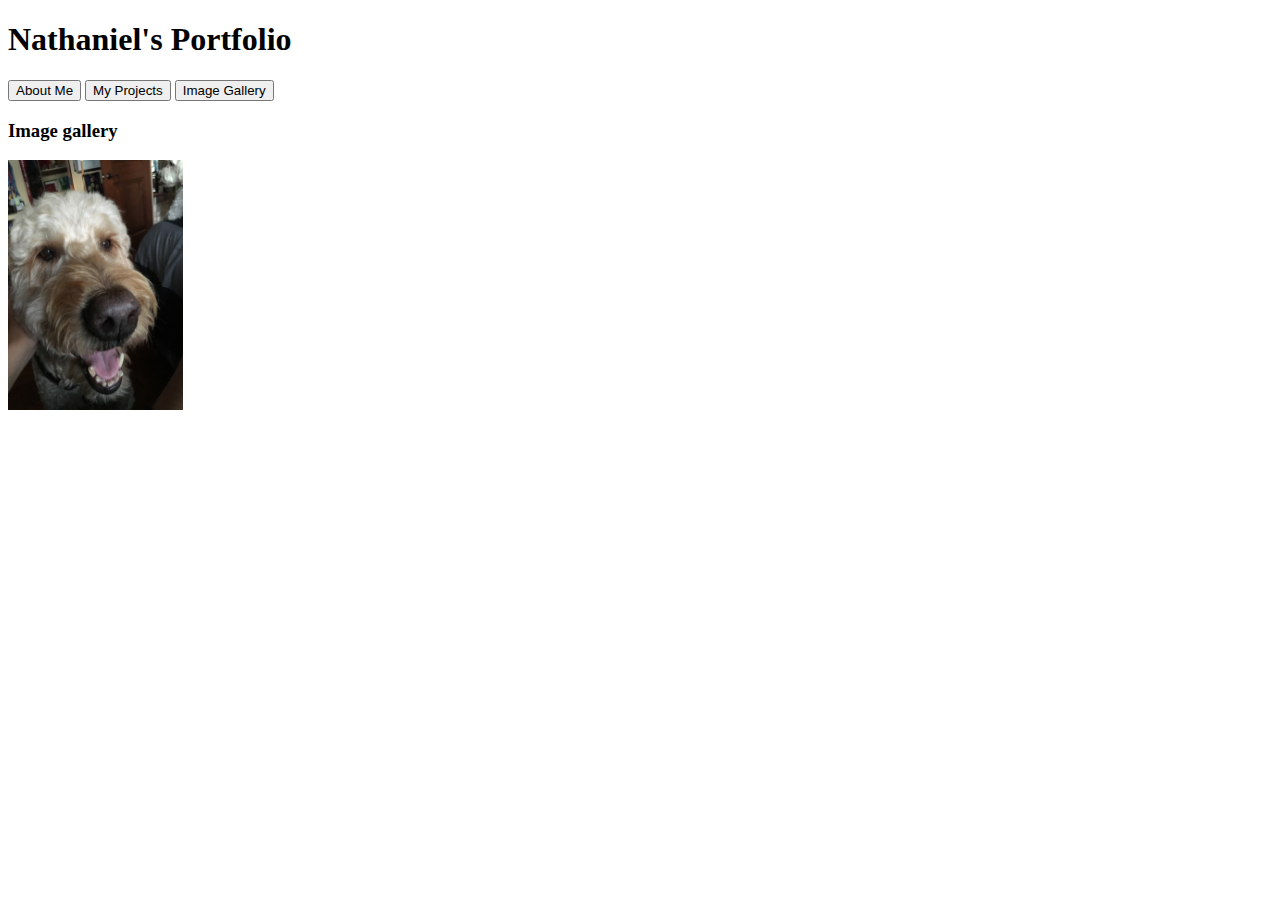
==== portfolio/src/main/webapp/gallery.html @ 5ea3ea74 "Separate website into pages and add a page that lists my past projects" ====
<!DOCTYPE html>
<html>
  <head>
    <meta charset="UTF-8">
    <title>Nathaniel's Portfolio</title>
    <link rel="stylesheet" href="style.css">
    <script src="script.js"></script>
  </head>
  <body>
    <div id="content">
      <h1>Nathaniel's Portfolio</h1>
      <button onclick="location.href='index.html';" >About Me</button>
      <button onclick="location.href='projects.html';" >My Projects</button>
      <button onclick="location.href='gallery.html';" >Image Gallery</button>

      <h3>Image gallery</h3>
      <img src="images/Quasar_pic.jpeg" alt="Good boy" width=175 height=250/> 
  </body>
</html>
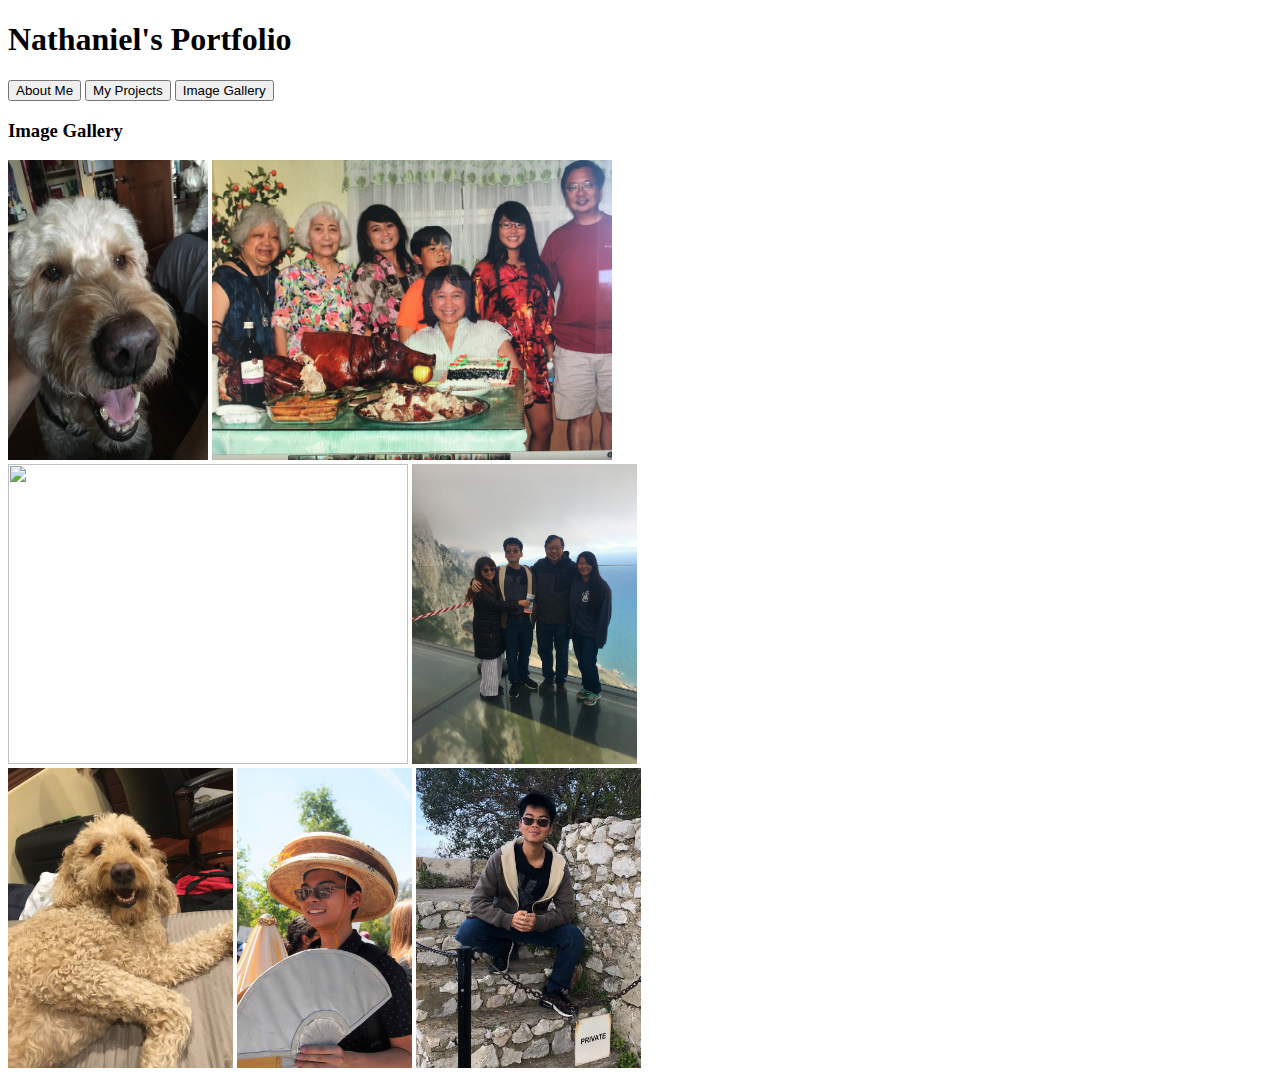
==== commit 3fd8c6bb: "Upload images for the gallery page" ====
--- a/portfolio/src/main/webapp/gallery.html
+++ b/portfolio/src/main/webapp/gallery.html
@@ -13,7 +13,15 @@
       <button onclick="location.href='projects.html';" >My Projects</button>
       <button onclick="location.href='gallery.html';" >Image Gallery</button>
 
-      <h3>Image gallery</h3>
-      <img src="images/Quasar_pic.jpeg" alt="Good boy" width=175 height=250/> 
+      <h3>Image Gallery</h3>
+      <img src="images/Quasar_pic.jpeg" alt="Good boy" width=200 height=300/> 
+      <img src="images/Family.jpeg" width=400 height=300/> <br>
+      
+      <img src="images/Asb_group.jpeg" width=400 height=300/> 
+      <img src="images/family_mountain.jpeg" width=225 height=300/><br>
+
+      <img src="images/quasar_smile.jpeg" width=225 height=300/> 
+      <img src="images/Solo_hats.JPG" width=175 height=300/>
+      <img src="images/private.jpeg" width=225 height=300/>
   </body>
 </html>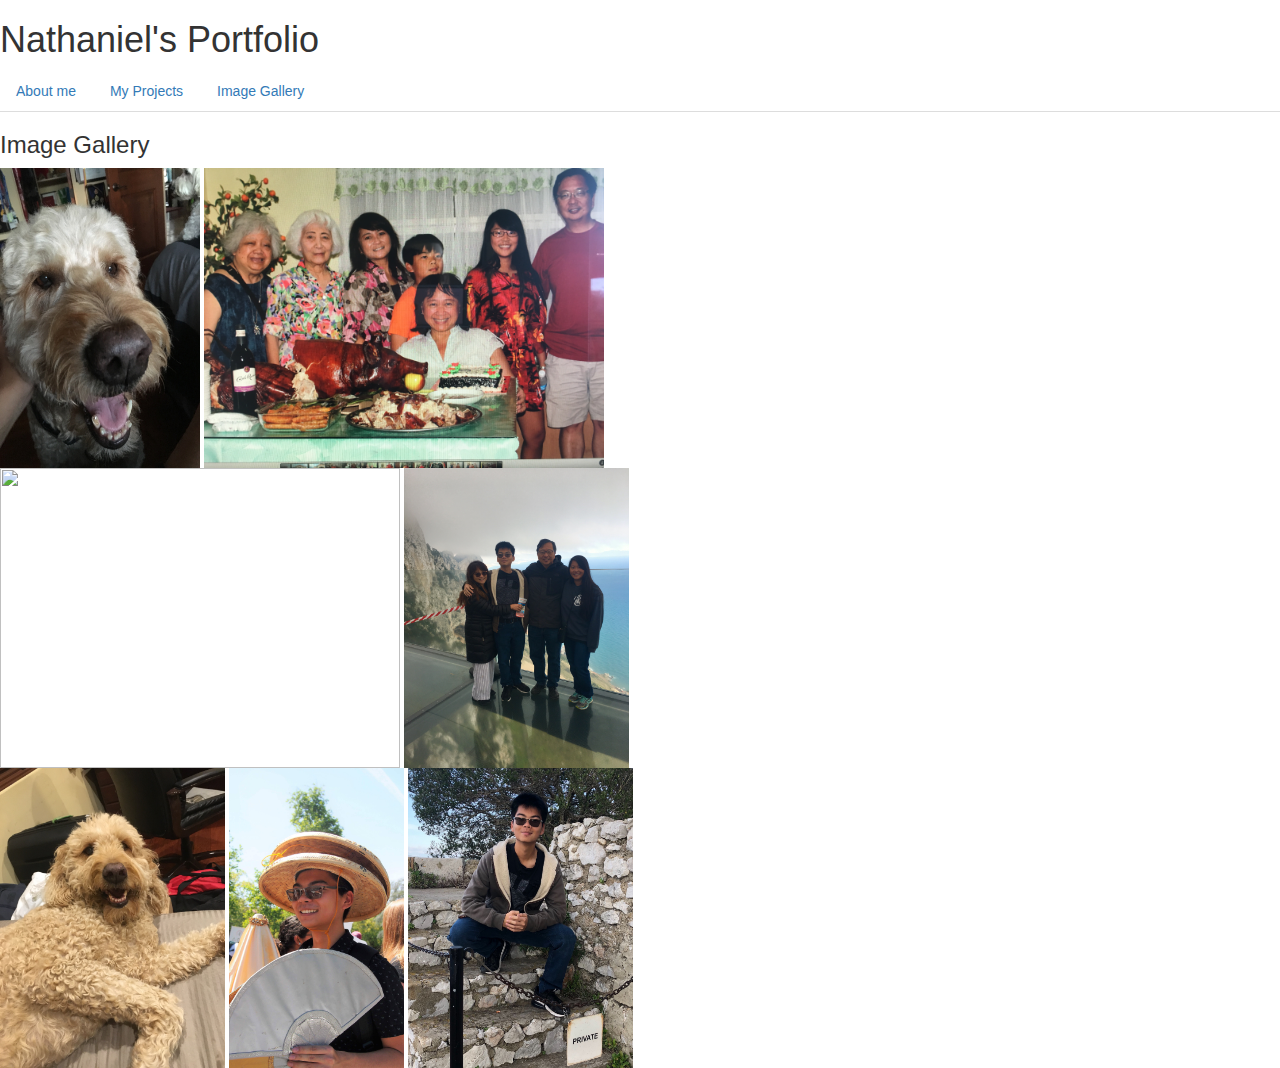
==== commit 0cae18ea: "Added bootstrap CSS and changed buttons to navs" ====
--- a/portfolio/src/main/webapp/gallery.html
+++ b/portfolio/src/main/webapp/gallery.html
@@ -4,14 +4,23 @@
     <meta charset="UTF-8">
     <title>Nathaniel's Portfolio</title>
     <link rel="stylesheet" href="style.css">
+    <link rel="stylesheet" href="https://stackpath.bootstrapcdn.com/bootstrap/3.4.1/css/bootstrap.min.css" integrity="sha384-HSMxcRTRxnN+Bdg0JdbxYKrThecOKuH5zCYotlSAcp1+c8xmyTe9GYg1l9a69psu" crossorigin="anonymous">
     <script src="script.js"></script>
   </head>
   <body>
     <div id="content">
       <h1>Nathaniel's Portfolio</h1>
-      <button onclick="location.href='index.html';" >About Me</button>
-      <button onclick="location.href='projects.html';" >My Projects</button>
-      <button onclick="location.href='gallery.html';" >Image Gallery</button>
+      <ul class="nav nav-tabs">
+        <li class="nav-item">
+          <a class="nav-link active" href="index.html">About me</a>
+        </li>
+        <li class="nav-item">
+          <a class="nav-link" href="projects.html">My Projects</a>
+        </li>
+        <li class="nav-item">
+          <a class="nav-link" href="#">Image Gallery</a>
+         </li>
+      </ul>
 
       <h3>Image Gallery</h3>
       <img src="images/Quasar_pic.jpeg" alt="Good boy" width=200 height=300/> 
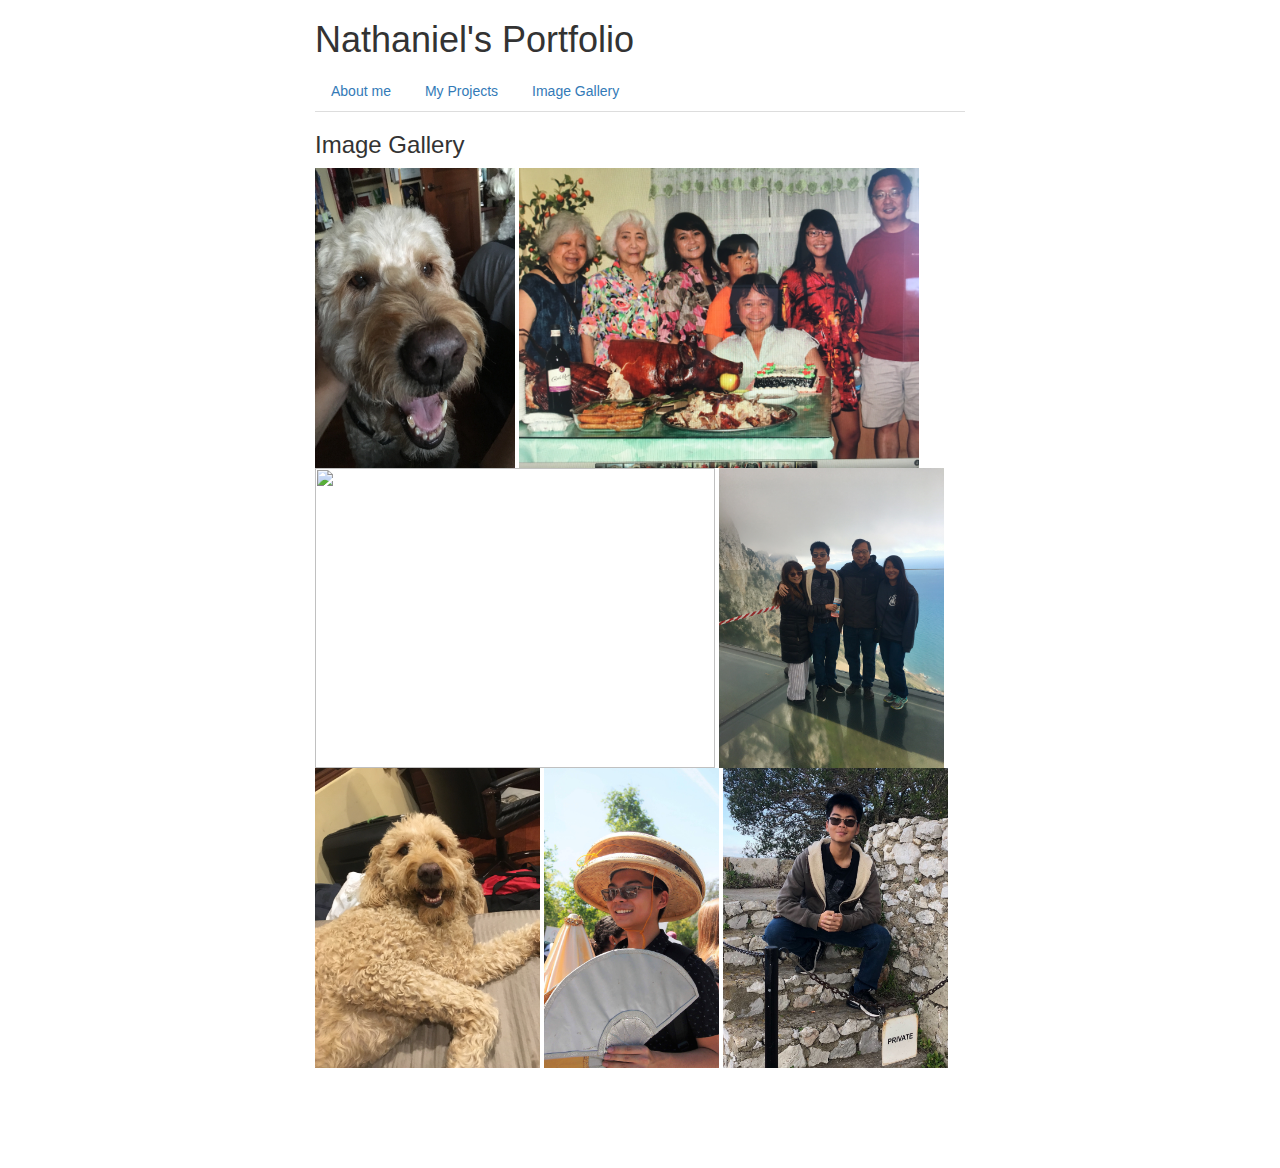
==== commit 350562c4: "Add zoom on hover for images" ====
--- a/portfolio/src/main/webapp/gallery.html
+++ b/portfolio/src/main/webapp/gallery.html
@@ -23,14 +23,15 @@
       </ul>
 
       <h3>Image Gallery</h3>
-      <img src="images/Quasar_pic.jpeg" alt="Good boy" width=200 height=300/> 
-      <img src="images/Family.jpeg" width=400 height=300/> <br>
+      <img class="zoom" src="images/Quasar_pic.jpeg" alt="Good boy" width=200 height=300/> 
+      <img class="zoom" src="images/Family.jpeg" width=400 height=300/> <br>
       
-      <img src="images/Asb_group.jpeg" width=400 height=300/> 
-      <img src="images/family_mountain.jpeg" width=225 height=300/><br>
+      <img class="zoom" src="images/Asb_group.jpeg" width=400 height=300/> 
+      <img class="zoom" src="images/family_mountain.jpeg" width=225 height=300/><br>
 
-      <img src="images/quasar_smile.jpeg" width=225 height=300/> 
-      <img src="images/Solo_hats.JPG" width=175 height=300/>
-      <img src="images/private.jpeg" width=225 height=300/>
+      <img class="zoom" src="images/quasar_smile.jpeg" width=225 height=300/> 
+      <img class="zoom" src="images/Solo_hats.JPG" width=175 height=300/>
+      <img class="zoom" src="images/private.jpeg" width=225 height=300/>
+      <div id="margin"></div>
   </body>
 </html>--- a/portfolio/src/main/webapp/style.css
+++ b/portfolio/src/main/webapp/style.css
@@ -0,0 +1,20 @@
+#content {
+  margin-left: auto;
+  margin-right: auto;
+  width: 650px;
+}
+
+#greeting-container {
+  margin-top: 20px;
+}
+
+.zoom{
+    transition: transform .2s;
+}
+.zoom:hover {
+    transform: scale(1.5);
+}
+
+#margin{
+    height:100px
+}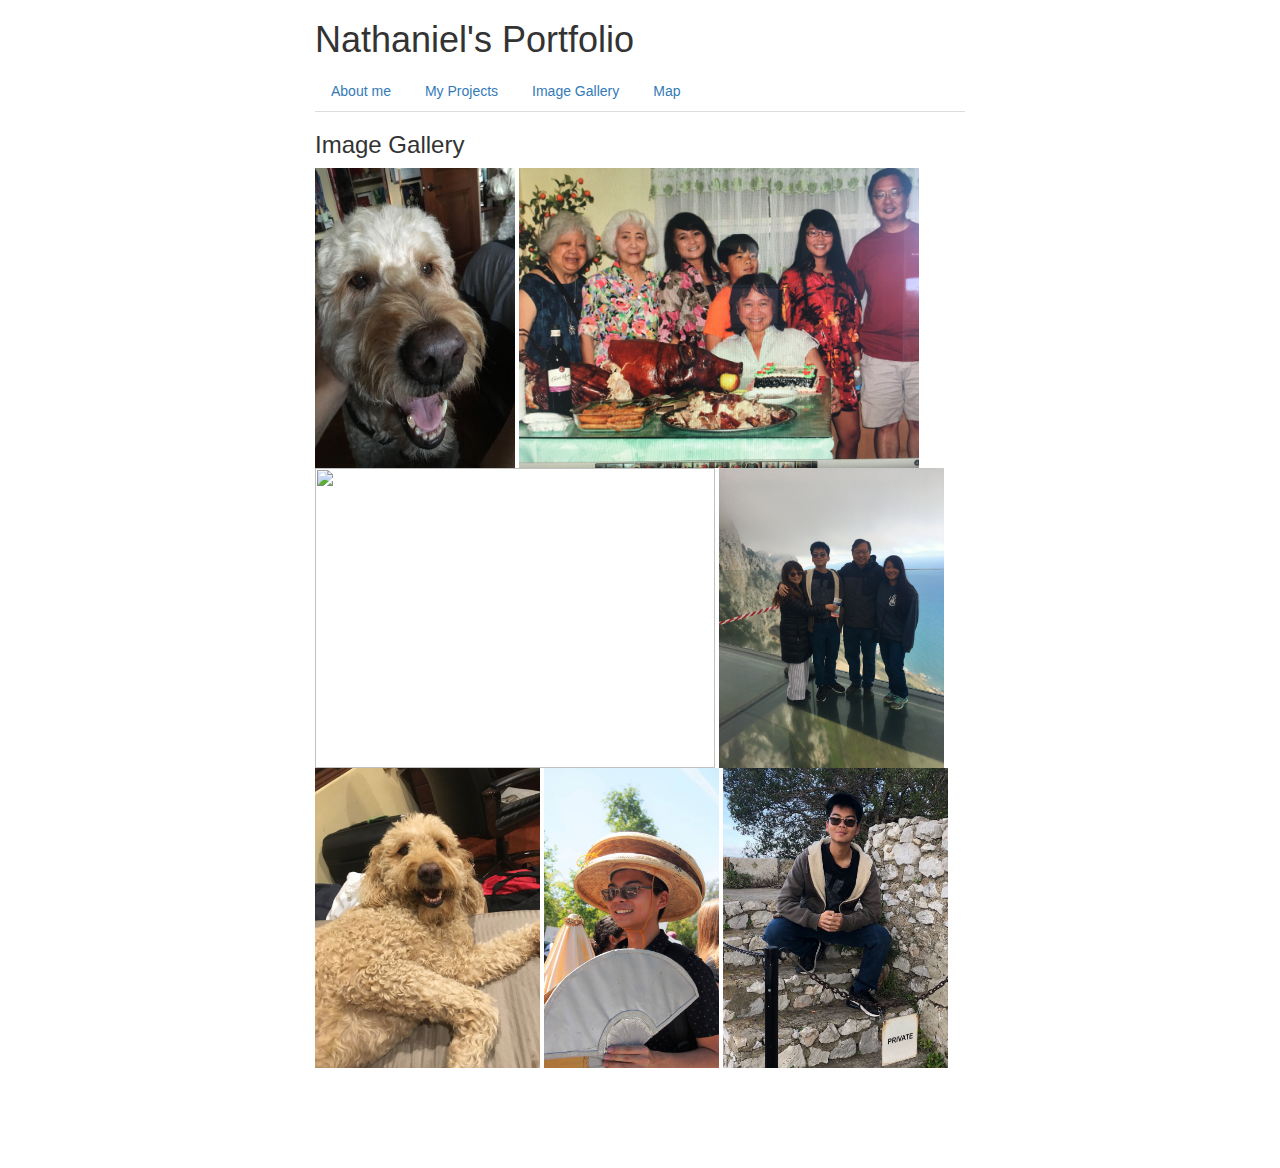
==== commit cda8aeeb: "Add basic embedded map to new map.html url" ====
--- a/portfolio/src/main/webapp/gallery.html
+++ b/portfolio/src/main/webapp/gallery.html
@@ -19,7 +19,10 @@
         </li>
         <li class="nav-item">
           <a class="nav-link" href="#">Image Gallery</a>
-         </li>
+        </li>
+        <li class="nav-item">
+          <a class="nav-link" href="map.html">Map</a>
+        </li>
       </ul>
 
       <h3>Image Gallery</h3>
--- a/portfolio/src/main/webapp/style.css
+++ b/portfolio/src/main/webapp/style.css
@@ -15,6 +15,16 @@
     transform: scale(1.5);
 }
 
+.comment-box {
+    width: 650px
+}
+
 #margin{
     height:100px
+}
+
+#map {
+  border: thin solid black;
+  height: 500px;
+  width: 500px;
 }